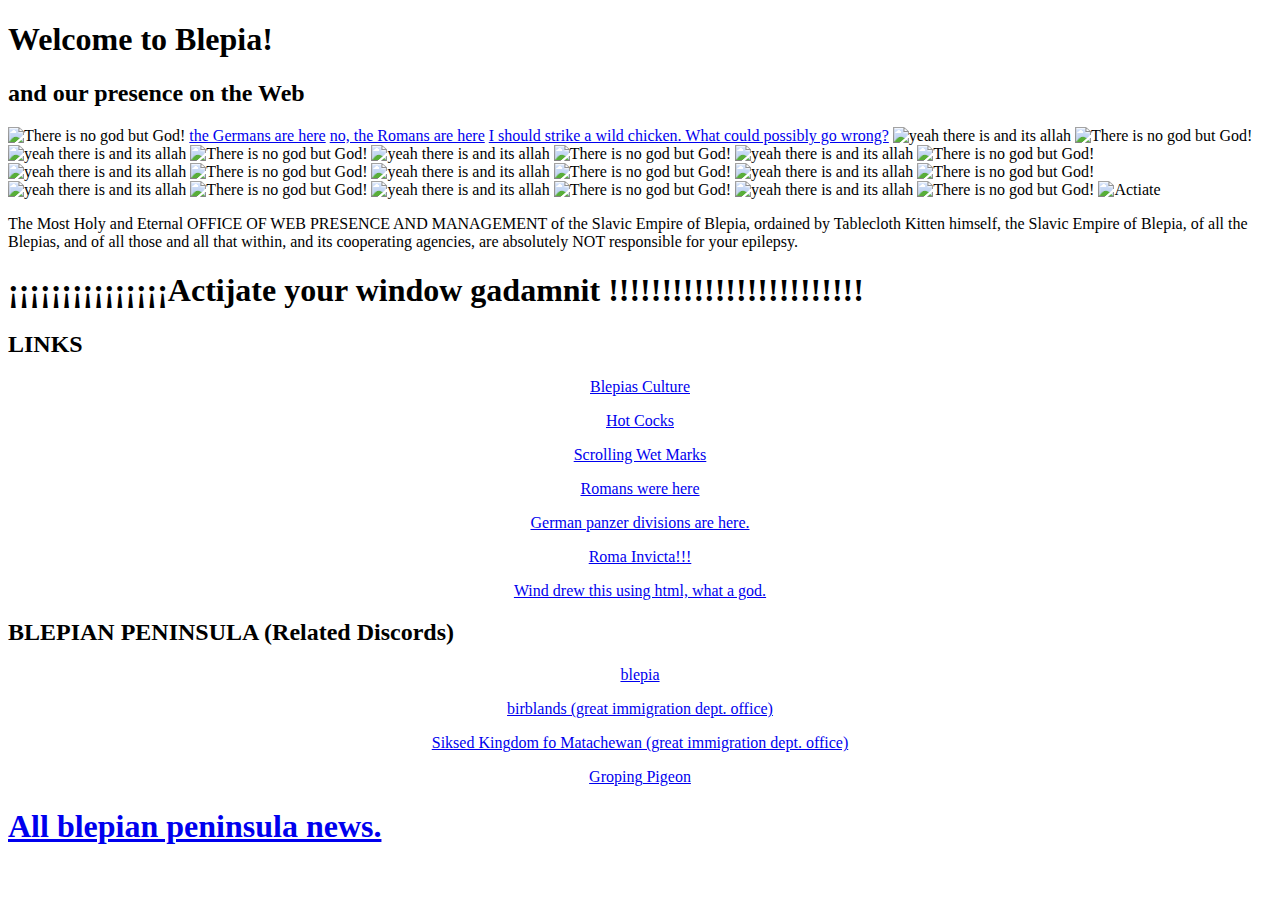
==== index.html @ 947c00c3 "Update index.html" ====
<!DOCTYPE html>
<html>
<body>

<h1>Welcome to Blepia!</h1>
<h2>and our presence on the Web</h2>
 <img src="https://cdn.discordapp.com/attachments/310208152198971392/566852412896182292/blepus.png" alt="There is no god but God!" width="104" height="142">
 <a href="https://wpmblepia.github.io/german.html">the Germans are here</a>
 <a href="https://wpmblepia.github.io/Ave!.html">no, the Romans are here</a>
 <a href="https://wpmblepia.github.io/chicken.html">I should strike a wild chicken. What could possibly go wrong?</a>
 <!DOCTYPE html>

 <img src="https://cdn.discordapp.com/attachments/310208152198971392/566853128679456779/blepus_1.png" alt="yeah there is and its allah" width="104" height="142">
 <img src="https://cdn.discordapp.com/attachments/310208152198971392/566852412896182292/blepus.png" alt="There is no god but God!" width="104" height="142">
 <img src="https://cdn.discordapp.com/attachments/310208152198971392/566853128679456779/blepus_1.png" alt="yeah there is and its allah" width="104" height="142">
 <img src="https://cdn.discordapp.com/attachments/310208152198971392/566852412896182292/blepus.png" alt="There is no god but God!" width="104" height="142">
 <img src="https://cdn.discordapp.com/attachments/310208152198971392/566853128679456779/blepus_1.png" alt="yeah there is and its allah" width="104" height="142">
 <img src="https://cdn.discordapp.com/attachments/310208152198971392/566852412896182292/blepus.png" alt="There is no god but God!" width="104" height="142">
 <img src="https://cdn.discordapp.com/attachments/310208152198971392/566853128679456779/blepus_1.png" alt="yeah there is and its allah" width="104" height="142">
 <img src="https://cdn.discordapp.com/attachments/310208152198971392/566852412896182292/blepus.png" alt="There is no god but God!" width="104" height="142">
 <img src="https://cdn.discordapp.com/attachments/310208152198971392/566853128679456779/blepus_1.png" alt="yeah there is and its allah" width="104" height="142">
 <img src="https://cdn.discordapp.com/attachments/310208152198971392/566852412896182292/blepus.png" alt="There is no god but God!" width="104" height="142">
 <img src="https://cdn.discordapp.com/attachments/310208152198971392/566853128679456779/blepus_1.png" alt="yeah there is and its allah" width="104" height="142">
 <img src="https://cdn.discordapp.com/attachments/310208152198971392/566852412896182292/blepus.png" alt="There is no god but God!" width="104" height="142">
 <img src="https://cdn.discordapp.com/attachments/310208152198971392/566853128679456779/blepus_1.png" alt="yeah there is and its allah" width="104" height="142">
 <img src="https://cdn.discordapp.com/attachments/310208152198971392/566852412896182292/blepus.png" alt="There is no god but God!" width="104" height="142">
 <img src="https://cdn.discordapp.com/attachments/310208152198971392/566853128679456779/blepus_1.png" alt="yeah there is and its allah" width="104" height="142">
 <img src="https://cdn.discordapp.com/attachments/310208152198971392/566852412896182292/blepus.png" alt="There is no god but God!" width="104" height="142">
 <img src="https://cdn.discordapp.com/attachments/310208152198971392/566853128679456779/blepus_1.png" alt="yeah there is and its allah" width="104" height="142">
 <img src="https://cdn.discordapp.com/attachments/310208152198971392/566852412896182292/blepus.png" alt="There is no god but God!" width="104" height="142">
 <img src="https://cdn.discordapp.com/attachments/310208152198971392/566853128679456779/blepus_1.png" alt="yeah there is and its allah" width="104" height="142">
 <img src="https://cdn.discordapp.com/attachments/310208152198971392/566852412896182292/blepus.png" alt="There is no god but God!" width="104" height="142">
  <img src="https://cdn.discordapp.com/attachments/310208152198971392/566855895074603008/unknown.png" alt="Actiate" width="104" height="142">
 <p> The Most Holy and Eternal OFFICE OF WEB PRESENCE AND MANAGEMENT of the Slavic Empire of Blepia, ordained by Tablecloth Kitten himself, the Slavic Empire of Blepia, of all the Blepias, and of all those and all that within, and its cooperating agencies, are absolutely NOT responsible for your epilepsy.
 </p>
 <h1>¡¡¡¡¡¡¡¡¡¡¡¡¡¡¡Actijate your window gadamnit !!!!!!!!!!!!!!!!!!!!!!!!</h1>
 <p></p>
 <p></p>
 <h2>LINKS </h2>
 <center><p>  <a href="https://wpmblepia.github.io/culture.html"> Blepias Culture </a></p>
  <p>  <a href="https://wpmblepia.github.io/chicken.html"> Hot Cocks </a></p>
   <p>  <a href="https://wpmblepia.github.io/allah.html"> Scrolling Wet Marks </a></p>
    <p> <a href="https://wpmblepia.github.io/Ave!.html"> Romans were here </a> </p>
 <p> <a href="https://wpmblepia.github.io/german.html"> German panzer divisions are here. </a> </p>
 <p> <a href="https://wpmblepia.github.io/romainvicta.html"> Roma Invicta!!! </a> </p>
  <p> <a href="https://wpmblepia.github.io/matachewan.html"> Wind drew this using html, what a god. </a> </p> </center>

<h2> BLEPIAN PENINSULA (Related Discords) </h2>
   <center><p> <a href="https://discord.gg/vkPGnyC"> blepia </a> </p>
  <p> <a href="https://discord.gg/cU62X6D"> birblands (great immigration dept. office)</a> </p>
   <p> <a href="https://discord.gg/qpKbwsB"> Siksed Kingdom fo Matachewan (great immigration dept. office)</a> </p>
   <p> <a href="https://discord.gg/UeTJgyY"> Groping Pigeon</a> </p>
 </center>
 <h1><a href="wpmblepia.github.io/news.html"> All blepian peninsula news.</a></h1>
 </body>
</html>
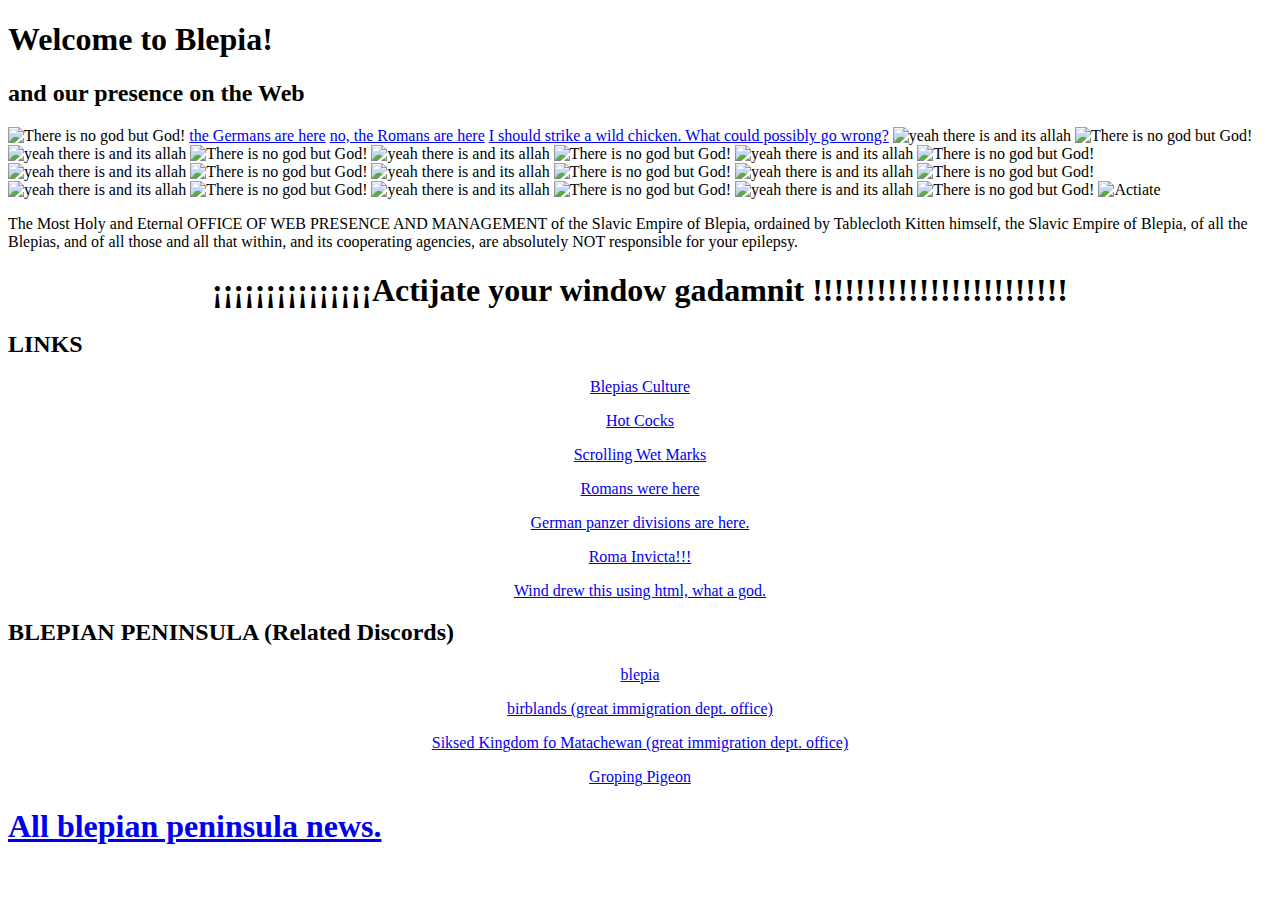
==== commit 68583e89: "Update index.html" ====
--- a/index.html
+++ b/index.html
@@ -33,7 +33,7 @@
   <img src="https://cdn.discordapp.com/attachments/310208152198971392/566855895074603008/unknown.png" alt="Actiate" width="104" height="142">
  <p> The Most Holy and Eternal OFFICE OF WEB PRESENCE AND MANAGEMENT of the Slavic Empire of Blepia, ordained by Tablecloth Kitten himself, the Slavic Empire of Blepia, of all the Blepias, and of all those and all that within, and its cooperating agencies, are absolutely NOT responsible for your epilepsy.
  </p>
- <h1>¡¡¡¡¡¡¡¡¡¡¡¡¡¡¡Actijate your window gadamnit !!!!!!!!!!!!!!!!!!!!!!!!</h1>
+ <center><h1>¡¡¡¡¡¡¡¡¡¡¡¡¡¡¡Actijate your window gadamnit !!!!!!!!!!!!!!!!!!!!!!!!</h1> </center>
  <p></p>
  <p></p>
  <h2>LINKS </h2>
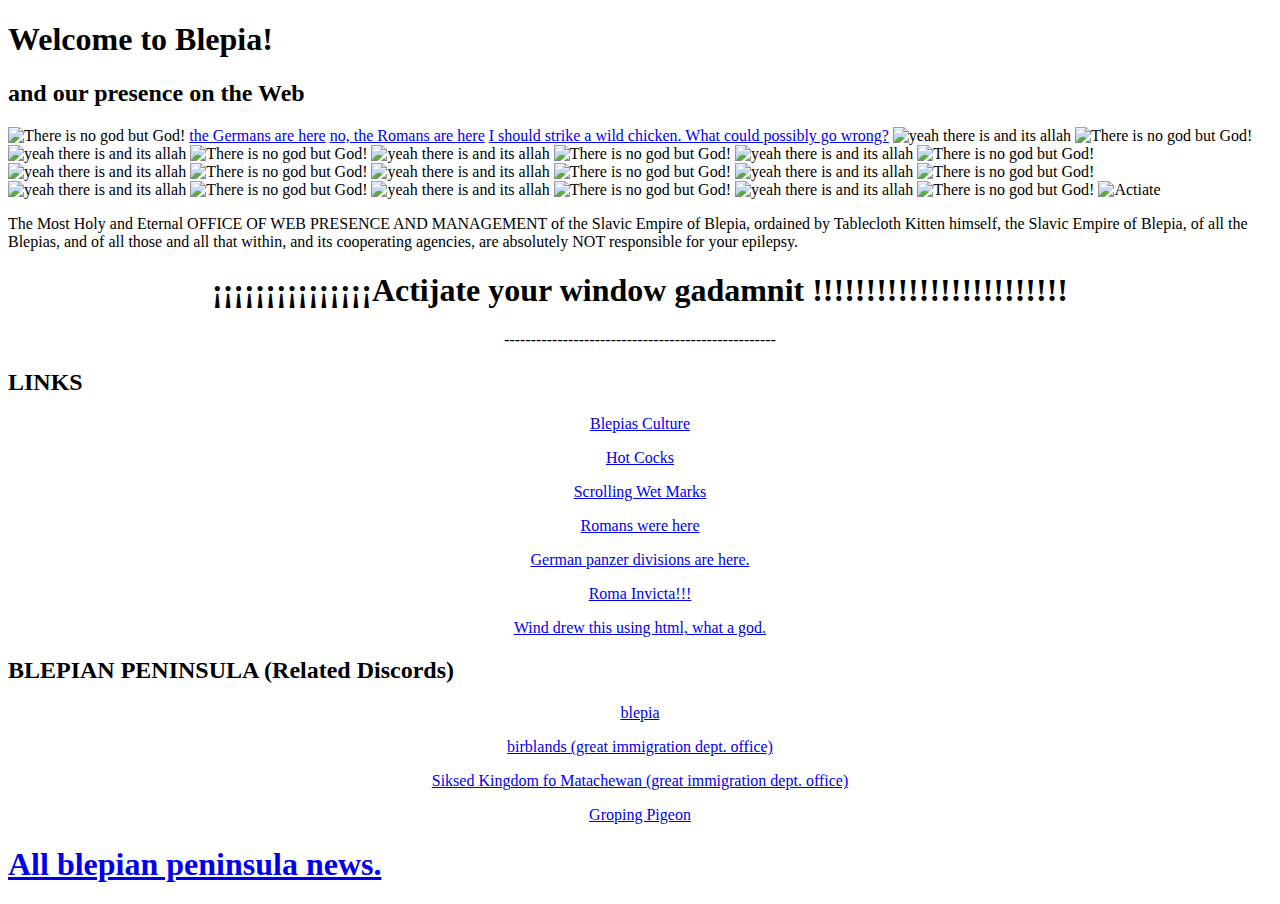
==== commit 6b727df4: "Update index.html" ====
--- a/index.html
+++ b/index.html
@@ -33,7 +33,8 @@
   <img src="https://cdn.discordapp.com/attachments/310208152198971392/566855895074603008/unknown.png" alt="Actiate" width="104" height="142">
  <p> The Most Holy and Eternal OFFICE OF WEB PRESENCE AND MANAGEMENT of the Slavic Empire of Blepia, ordained by Tablecloth Kitten himself, the Slavic Empire of Blepia, of all the Blepias, and of all those and all that within, and its cooperating agencies, are absolutely NOT responsible for your epilepsy.
  </p>
- <center><h1>¡¡¡¡¡¡¡¡¡¡¡¡¡¡¡Actijate your window gadamnit !!!!!!!!!!!!!!!!!!!!!!!!</h1> </center>
+ <center><h1>¡¡¡¡¡¡¡¡¡¡¡¡¡¡¡Actijate your window gadamnit !!!!!!!!!!!!!!!!!!!!!!!!</h1> 
+  <p>---------------------------------------------------</p></center>
  <p></p>
  <p></p>
  <h2>LINKS </h2>
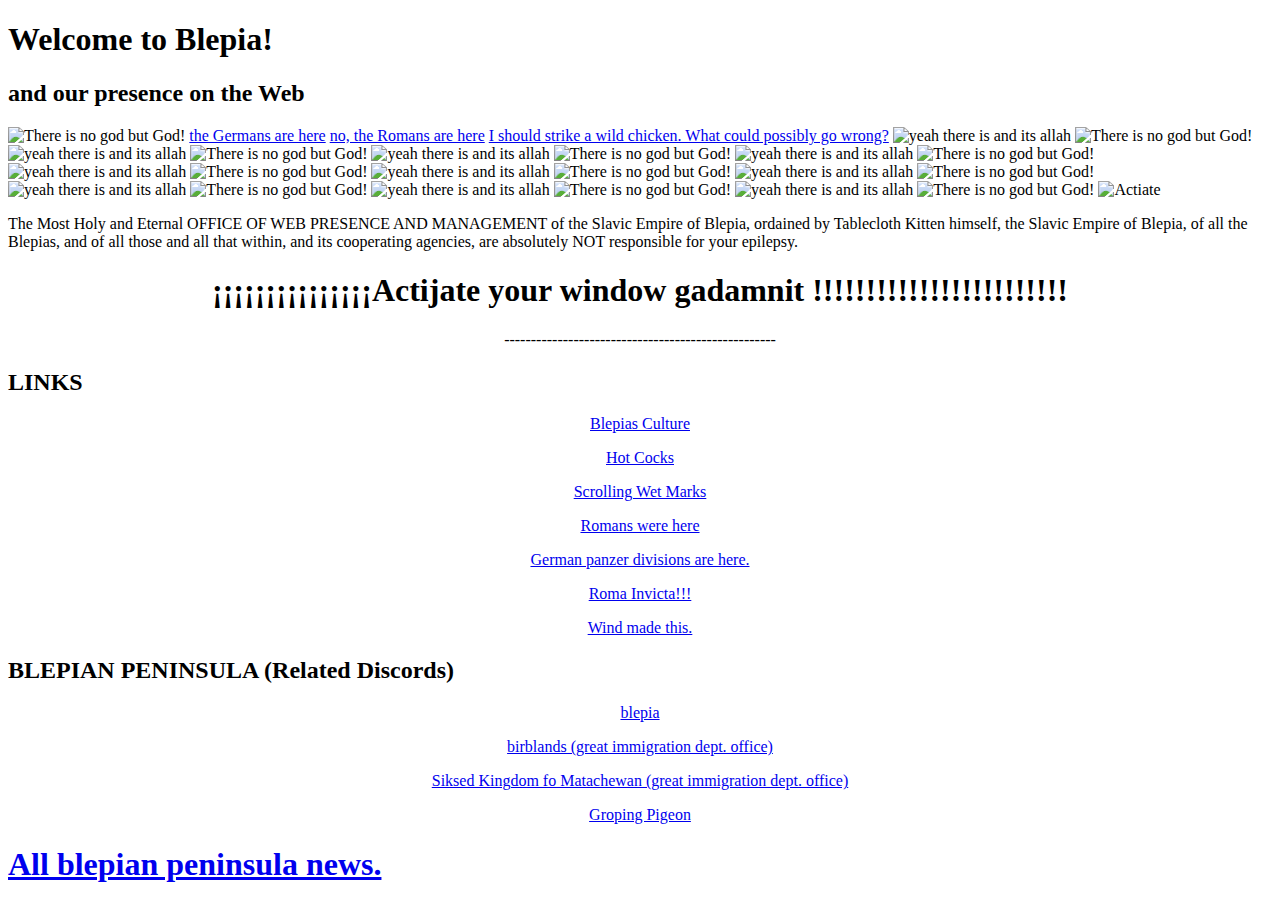
==== commit 7b0a28f8: "Update index.html" ====
--- a/index.html
+++ b/index.html
@@ -44,7 +44,7 @@
     <p> <a href="https://wpmblepia.github.io/Ave!.html"> Romans were here </a> </p>
  <p> <a href="https://wpmblepia.github.io/german.html"> German panzer divisions are here. </a> </p>
  <p> <a href="https://wpmblepia.github.io/romainvicta.html"> Roma Invicta!!! </a> </p>
-  <p> <a href="https://wpmblepia.github.io/matachewan.html"> Wind drew this using html, what a god. </a> </p> </center>
+  <p> <a href="https://wpmblepia.github.io/matachewan.html"> Wind made this. </a> </p> </center>
 
 <h2> BLEPIAN PENINSULA (Related Discords) </h2>
    <center><p> <a href="https://discord.gg/vkPGnyC"> blepia </a> </p>
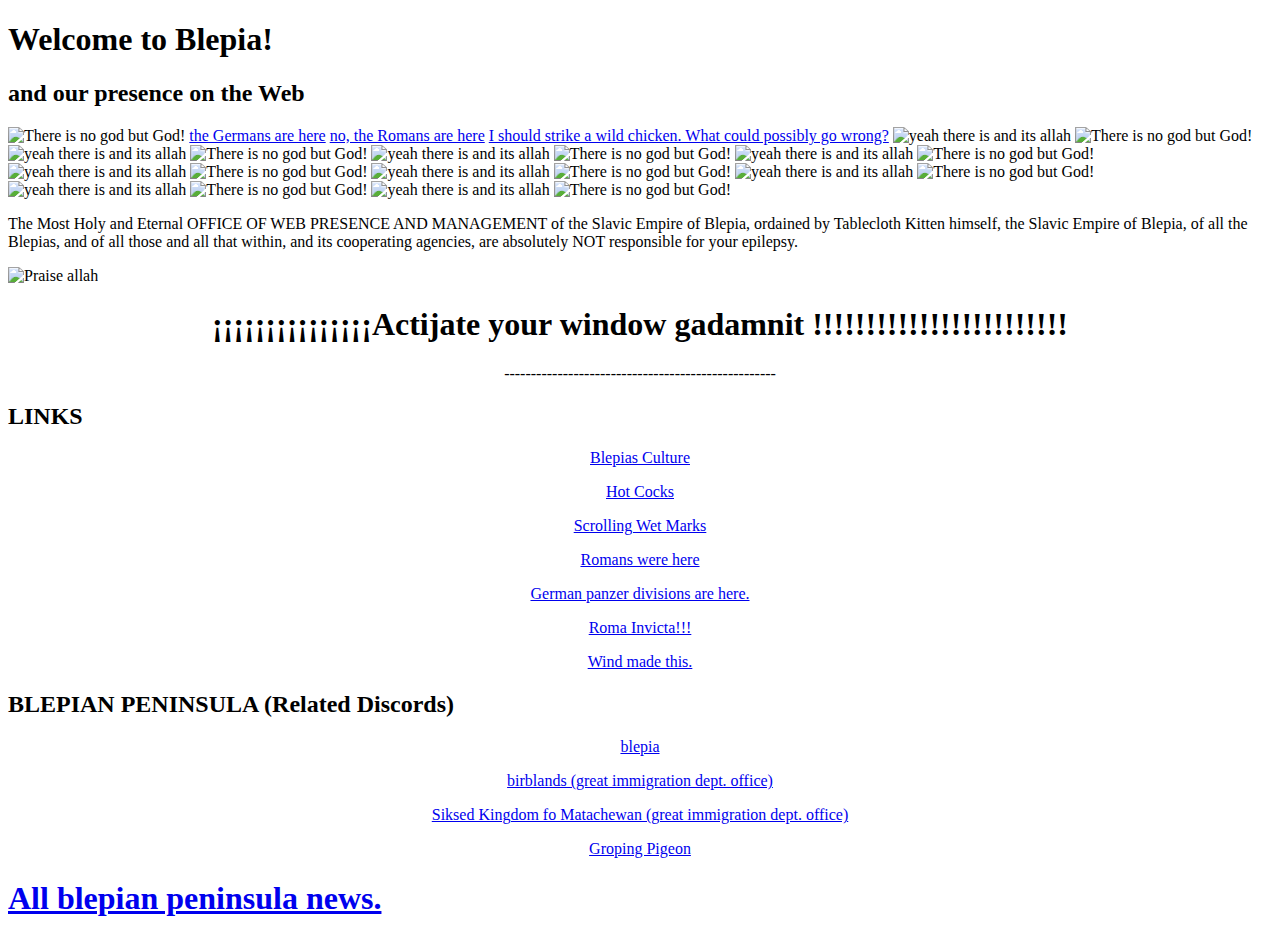
==== commit 9b78a475: "Update index.html" ====
--- a/index.html
+++ b/index.html
@@ -28,11 +28,9 @@
  <img src="https://cdn.discordapp.com/attachments/310208152198971392/566852412896182292/blepus.png" alt="There is no god but God!" width="104" height="142">
  <img src="https://cdn.discordapp.com/attachments/310208152198971392/566853128679456779/blepus_1.png" alt="yeah there is and its allah" width="104" height="142">
  <img src="https://cdn.discordapp.com/attachments/310208152198971392/566852412896182292/blepus.png" alt="There is no god but God!" width="104" height="142">
- <img src="https://cdn.discordapp.com/attachments/310208152198971392/566853128679456779/blepus_1.png" alt="yeah there is and its allah" width="104" height="142">
- <img src="https://cdn.discordapp.com/attachments/310208152198971392/566852412896182292/blepus.png" alt="There is no god but God!" width="104" height="142">
-  <img src="https://cdn.discordapp.com/attachments/310208152198971392/566855895074603008/unknown.png" alt="Actiate" width="104" height="142">
  <p> The Most Holy and Eternal OFFICE OF WEB PRESENCE AND MANAGEMENT of the Slavic Empire of Blepia, ordained by Tablecloth Kitten himself, the Slavic Empire of Blepia, of all the Blepias, and of all those and all that within, and its cooperating agencies, are absolutely NOT responsible for your epilepsy.
  </p>
+ <img src="https://cdn.discordapp.com/attachments/310208152198971392/567119510901882911/unknown.png" alt="Praise allah" width ="356" height="267">
  <center><h1>¡¡¡¡¡¡¡¡¡¡¡¡¡¡¡Actijate your window gadamnit !!!!!!!!!!!!!!!!!!!!!!!!</h1> 
   <p>---------------------------------------------------</p></center>
  <p></p>
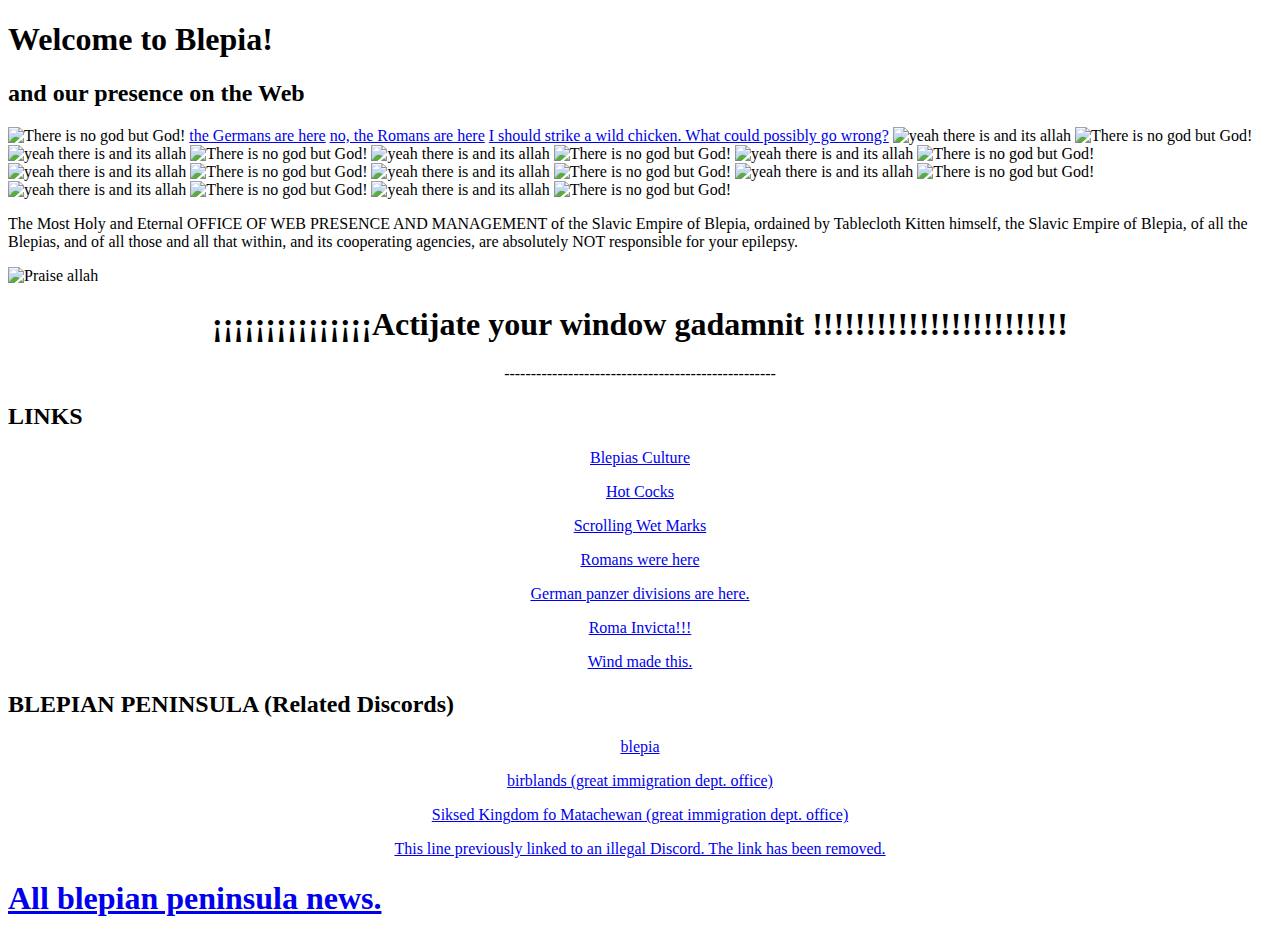
==== commit 9ba7988e: "Update index.html" ====
--- a/index.html
+++ b/index.html
@@ -29,9 +29,9 @@
  <img src="https://cdn.discordapp.com/attachments/310208152198971392/566853128679456779/blepus_1.png" alt="yeah there is and its allah" width="104" height="142">
  <img src="https://cdn.discordapp.com/attachments/310208152198971392/566852412896182292/blepus.png" alt="There is no god but God!" width="104" height="142">
  <p> The Most Holy and Eternal OFFICE OF WEB PRESENCE AND MANAGEMENT of the Slavic Empire of Blepia, ordained by Tablecloth Kitten himself, the Slavic Empire of Blepia, of all the Blepias, and of all those and all that within, and its cooperating agencies, are absolutely NOT responsible for your epilepsy.
- </p>
+ </p><p>
  <img src="https://cdn.discordapp.com/attachments/310208152198971392/567119510901882911/unknown.png" alt="Praise allah" width ="356" height="267">
- <center><h1>¡¡¡¡¡¡¡¡¡¡¡¡¡¡¡Actijate your window gadamnit !!!!!!!!!!!!!!!!!!!!!!!!</h1> 
+ </p><center><h1>¡¡¡¡¡¡¡¡¡¡¡¡¡¡¡Actijate your window gadamnit !!!!!!!!!!!!!!!!!!!!!!!!</h1> 
   <p>---------------------------------------------------</p></center>
  <p></p>
  <p></p>
@@ -48,7 +48,7 @@
    <center><p> <a href="https://discord.gg/vkPGnyC"> blepia </a> </p>
   <p> <a href="https://discord.gg/cU62X6D"> birblands (great immigration dept. office)</a> </p>
    <p> <a href="https://discord.gg/qpKbwsB"> Siksed Kingdom fo Matachewan (great immigration dept. office)</a> </p>
-   <p> <a href="https://discord.gg/UeTJgyY"> Groping Pigeon</a> </p>
+   <p> <a href="https://zombo.com/"> This line previously linked to an illegal Discord. The link has been removed.</a> </p>
  </center>
  <h1><a href="wpmblepia.github.io/news.html"> All blepian peninsula news.</a></h1>
  </body>
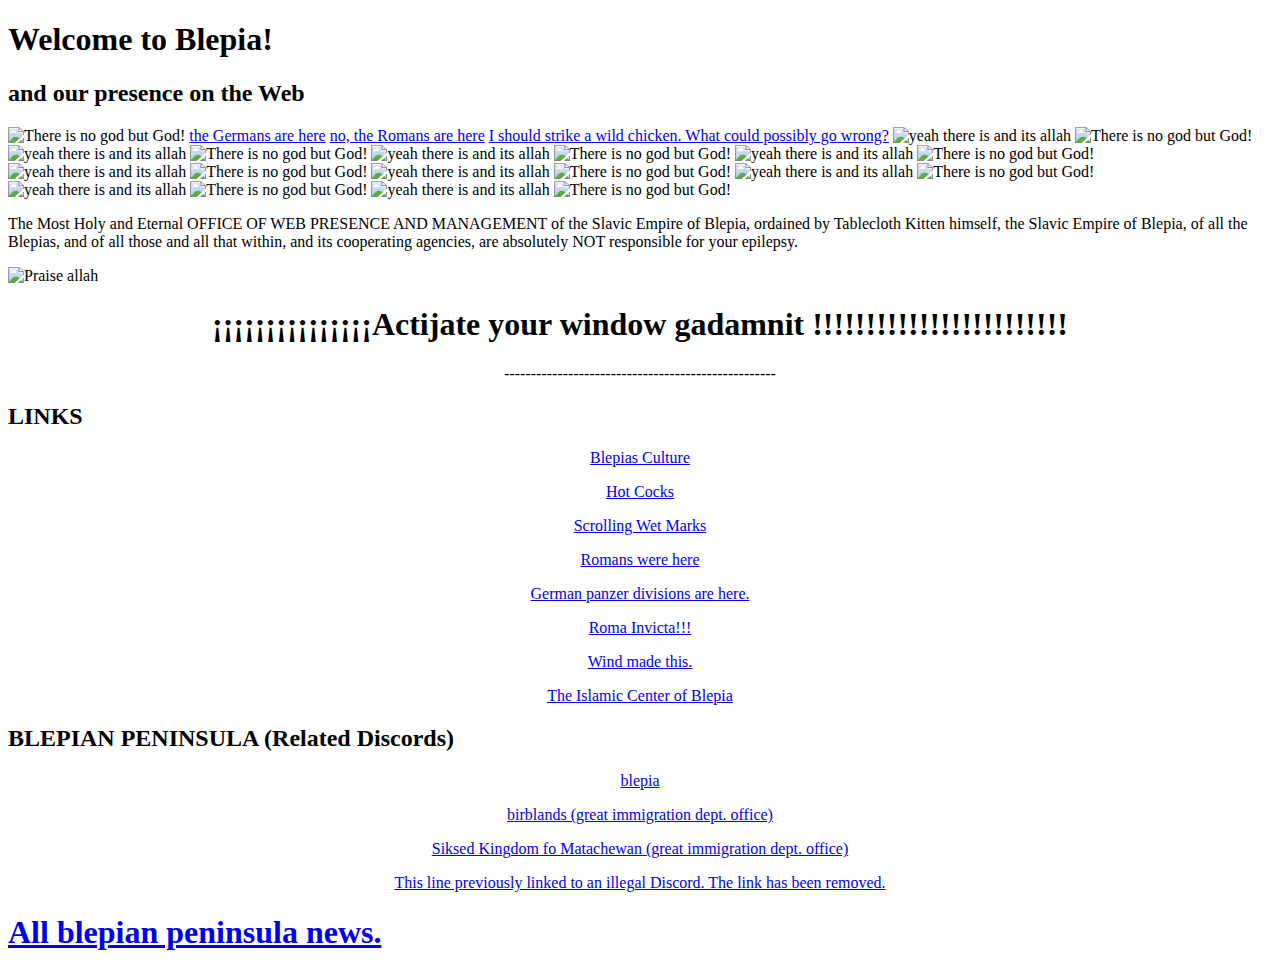
==== commit 711f25ab: "Update index.html" ====
--- a/index.html
+++ b/index.html
@@ -42,7 +42,9 @@
     <p> <a href="https://wpmblepia.github.io/Ave!.html"> Romans were here </a> </p>
  <p> <a href="https://wpmblepia.github.io/german.html"> German panzer divisions are here. </a> </p>
  <p> <a href="https://wpmblepia.github.io/romainvicta.html"> Roma Invicta!!! </a> </p>
-  <p> <a href="https://wpmblepia.github.io/matachewan.html"> Wind made this. </a> </p> </center>
+  <p> <a href="https://wpmblepia.github.io/matachewan.html"> Wind made this. </a> </p>
+ <p> <a href="https://wpmblepia.github.io/islamic-center/index.html">The Islamic Center of Blepia</a></p> 
+   </center>
 
 <h2> BLEPIAN PENINSULA (Related Discords) </h2>
    <center><p> <a href="https://discord.gg/vkPGnyC"> blepia </a> </p>
